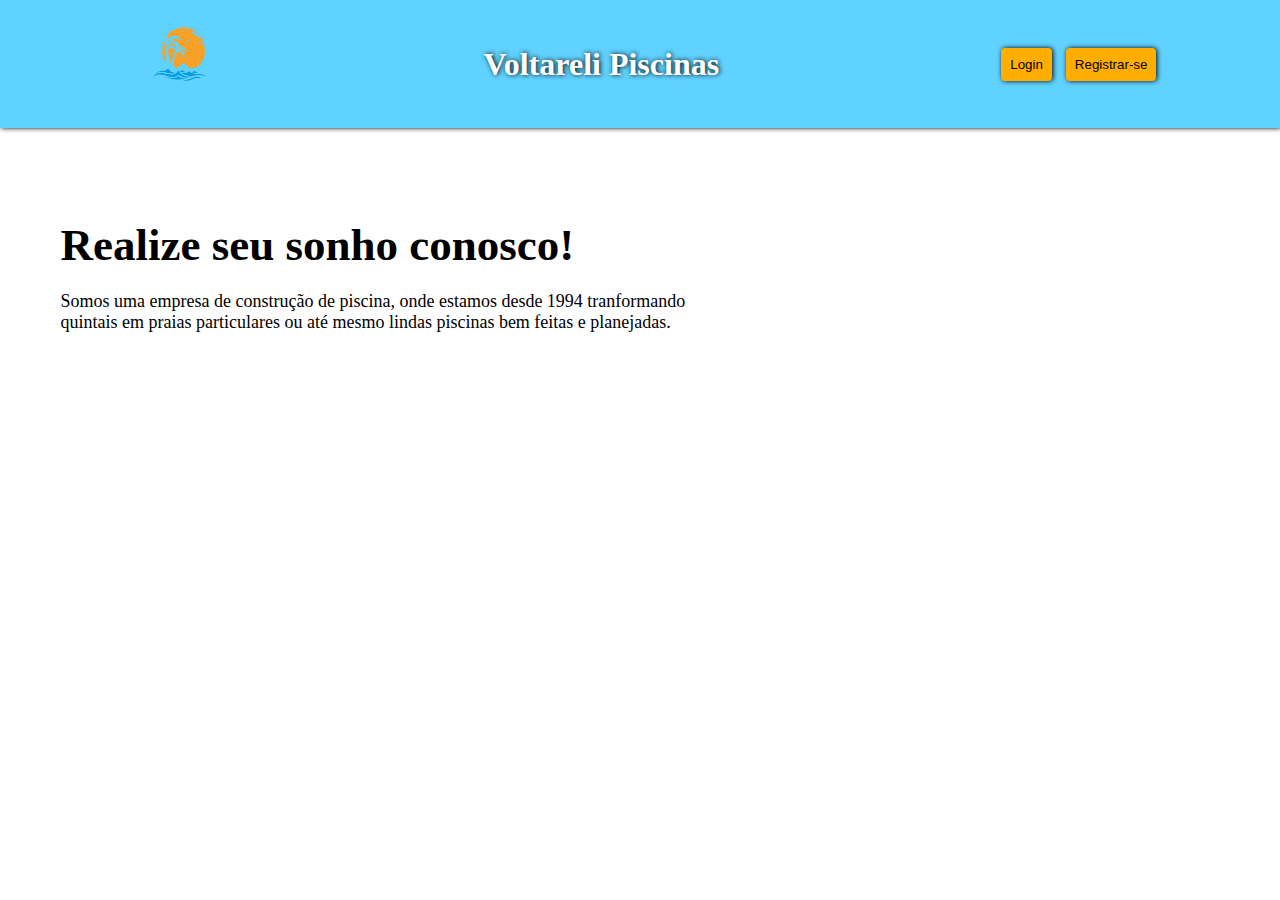
==== index.html @ 5ceb8c2c "first commit" ====
<!DOCTYPE html>
<html lang="pt-BR">
<head>
    <meta charset="UTF-8">
    <meta name="viewport" content="width=device-width, initial-scale=1.0">
    <title>resposivo</title>
    <link rel="stylesheet" href="index.css">
</head>
<body>
    
<header>

    <img src="image-removebg-preview (1).png" alt="">


    <h1>Voltareli Piscinas</h1>

     <nav>

         <ul>

        

                <li><a href="logar.html"><button>Login</button></a></li>
          

         

                <li><a href="registar.html"><button>Registrar-se</button></a></li>
            


         </ul>


    </nav>


</header>

<main>

    <section class="org" id="#inicio">

        <div class="info"> 

            <h1>Realize seu sonho conosco!</h1>
            
            
            <p>Somos uma empresa de construção de piscina, onde estamos desde 1994 tranformando quintais em praias particulares ou até mesmo lindas piscinas bem feitas e planejadas.</p>
            
        </div>
            
            <img src="https://encrypted-tbn0.gstatic.com/images?q=tbn:ANd9GcTHdnO9XQ4mG4DNGAZ5HDktUViWh2lDjIZwj9Dwggjaii0Vx7kk9OZeV9JgaMgWkuGsmC4&usqp=CAU" alt="">









    </section>





</main>







</body>
</html>
---- index.css ----
*{
    margin: 0;
    box-sizing: border-box;
}





header{

display: flex;
flex-direction: row;
justify-content: space-around;
align-items: center;
background-color: rgba(4, 184, 255, 0.637);
color: white;
text-shadow: 1px 0px 5px black;
box-shadow: 1px 0px 5px black;


}

header img{

    width: 10%;


}

header nav ul{


   
    list-style: none;
    text-decoration: none;
    

}

nav ul li{

    display: inline;
    padding: 5px;


}

header a {

    text-decoration: none;
    color: white;

    
}


main{

    padding: 4% 0%;

}

.org{

    display: flex;
    gap: 10%;
    justify-content: space-around;
    
}

.info{

display: flex;
flex-direction: column;
width: 50%;
gap: 20px;
margin-top: 40px ;


}

button{

padding: 9px;
background-color: rgb(255, 174, 0);
border: 0px;
border-radius: 4px;
color: rgb(0, 0, 0);
box-shadow: 1px 0px 5px black;




}

.org img{  

    width: 270px;
    border-radius: 3%;
}

.info h1{
    font-size: 45px;
}

.info p{

    font-size: 18px;
}



.login{

margin: 200px 450px ;

border: 1px solid rgba(4, 184, 255, 0.637);
text-align: center;
height: 350px;
width: 400px;
border-radius: 20px;
background-color:rgba(4, 184, 255, 0.637);
box-shadow: 1px 0px 5px black;


}

.caixa{

   
    display: flex;
    flex-direction: column;
    margin: 60px 25px;
}

input{

height: 28px;
border-radius: 5px;
border: 0px;
margin-top: 4px;



}










@media (max-width: 768px) {

    nav ul li {
display: block;
margin: 5px 0;
}

header{

    flex-direction: column;
    text-align: center;
}

.org{

    display: flex;
    flex-direction: column;
    gap: 50px;
    align-items: center;
    
    
}

.login{

margin: 50px;
display: flex;
justify-content: center;



}

}
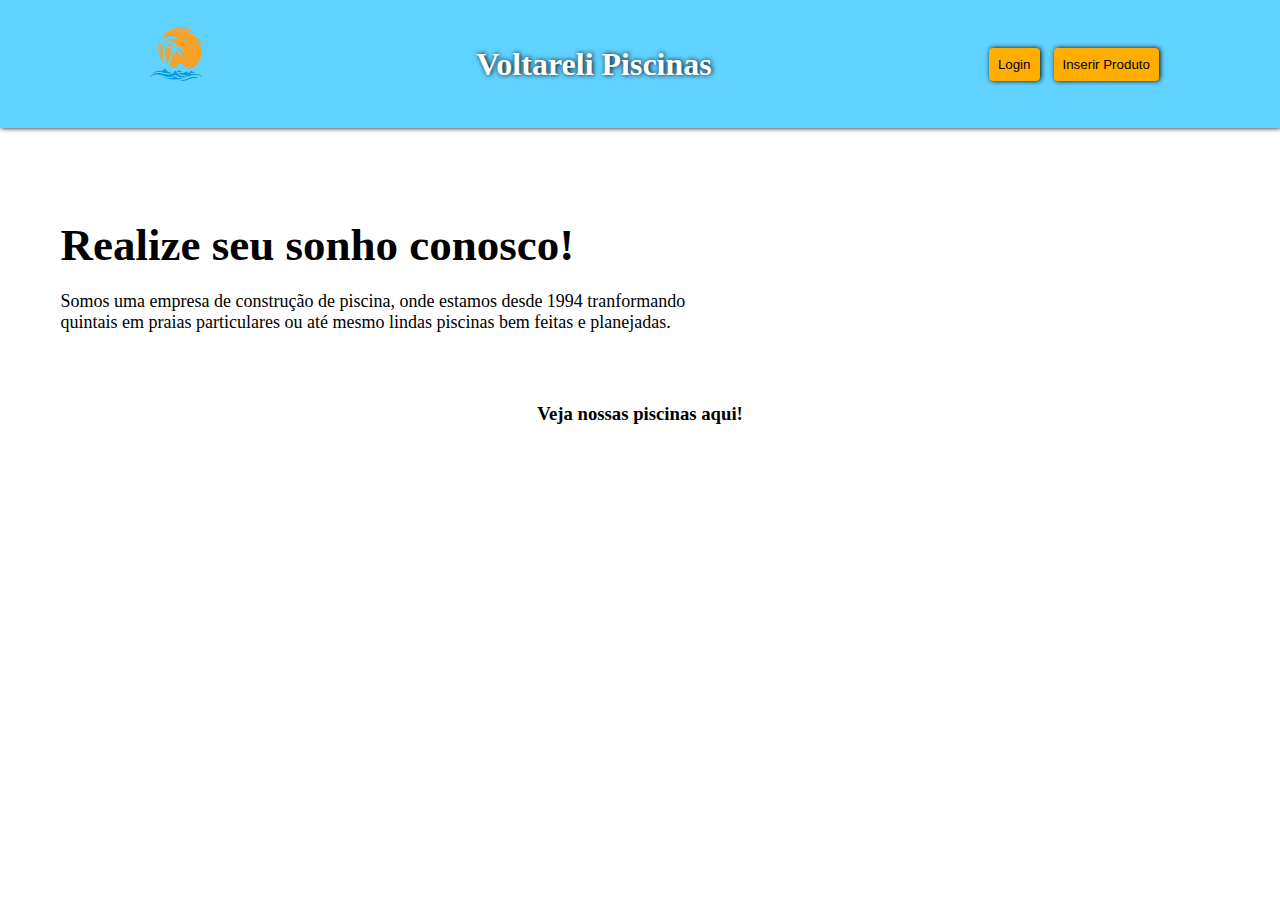
==== commit aa347c54: "atualizado" ====
--- a/index.html
+++ b/index.html
@@ -23,11 +23,8 @@
 
                 <li><a href="logar.html"><button>Login</button></a></li>
           
-
-         
-
-                <li><a href="registar.html"><button>Registrar-se</button></a></li>
-            
+                <li><a href="inserir.html"><button>Inserir Produto</button></a></li>
+        
 
 
          </ul>
@@ -65,6 +62,36 @@
 
 
 
+    <section>
+
+
+        <div class="cabecalho">
+
+            <div class="titulo1">
+
+                <h3>Veja nossas piscinas aqui!</h3>
+
+
+            </div>
+
+
+
+
+
+        </div>
+
+
+
+
+
+
+
+
+
+
+    </section>
+
+
 
 
 </main>
--- a/index.css
+++ b/index.css
@@ -145,6 +145,74 @@
 
 }
 
+.cabecalho{
+
+display: flex;
+flex-direction: row;
+justify-content: center;
+margin: 70px 0px;
+font-family: Georgia;
+
+
+}
+
+.inse{
+
+    display: flex;
+    flex-direction: column;
+    gap: 10px;
+justify-content: center;
+    align-items: center;
+    height: 150px;
+    background-color: rgba(4, 184, 255, 0.637);
+    color: white;
+    text-shadow: 1px 0px 5px black;
+    box-shadow: 1px 0px 5px black;
+    
+ 
+
+}
+
+.infos{
+
+text-align: center;
+
+
+}
+
+.botao{
+
+
+
+
+}
+
+.corpo{
+
+
+margin-top: 40px;
+display: flex;
+flex-direction: column;
+align-items: center;
+
+
+}
+
+.corpo input{
+
+border: 1px solid black;
+min-width: 300px;
+
+
+}
+
+.butao{
+
+background-color:  rgb(255, 174, 0);
+border: 0px solid  rgb(255, 174, 0);
+
+}
+
 
 
 
